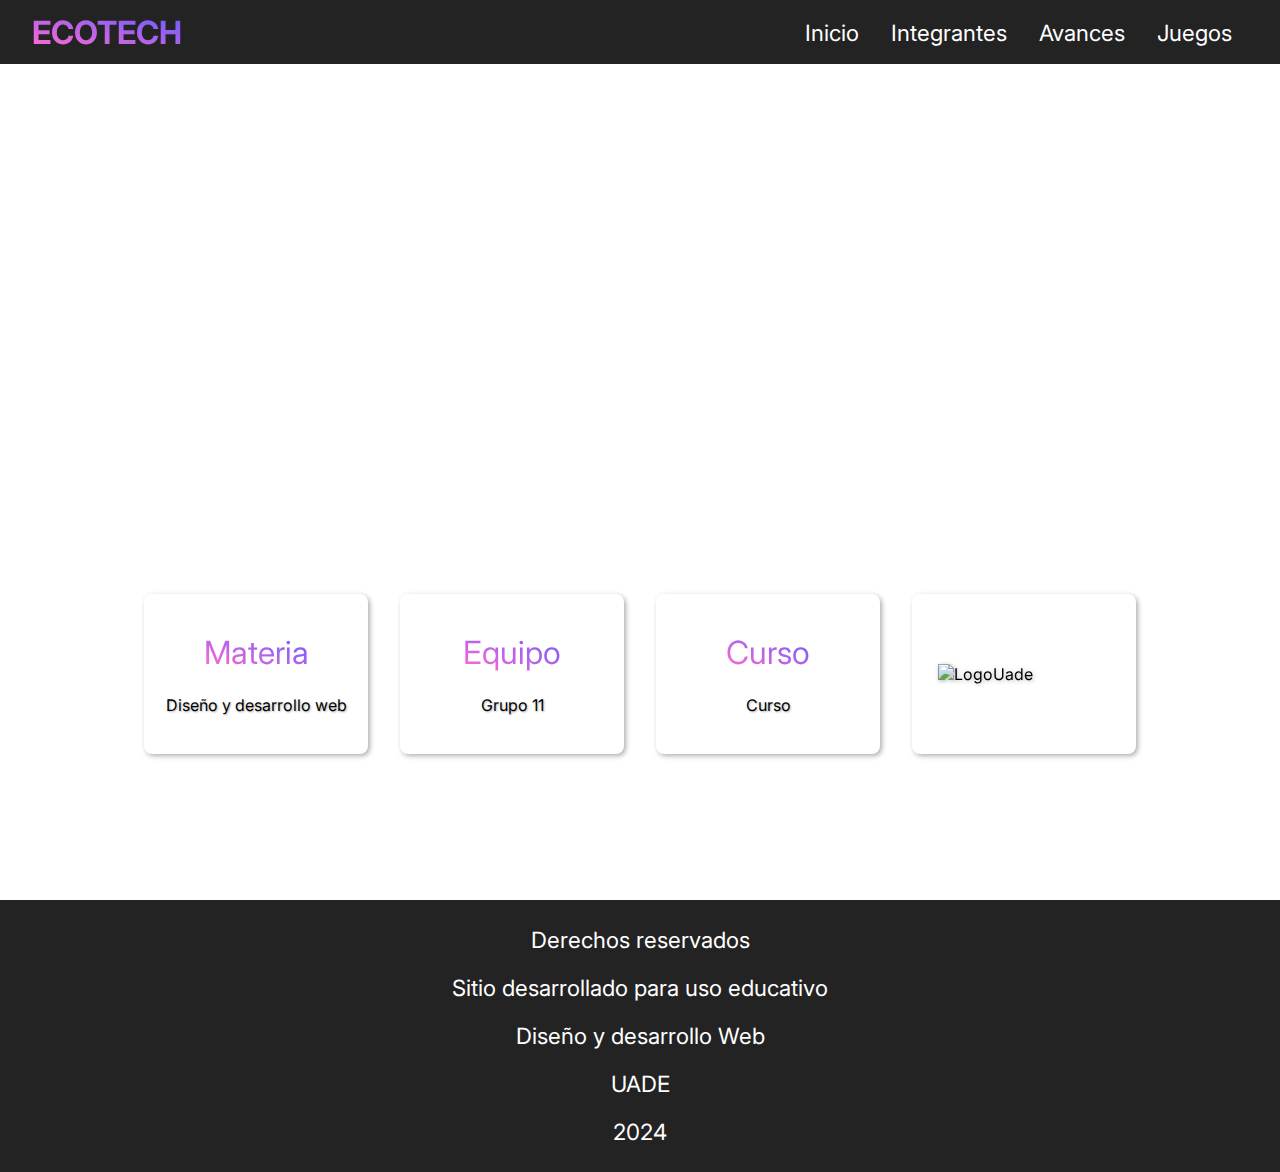
==== TrabajoPracticoIntegrador_DYDW_Grupo11/index.html @ 97cafe29 "CM01" ====
<!DOCTYPE html>
<html lang="es">
  <head>
    <meta charset="UTF-8" />
    <meta name="viewport" content="width=device-width, initial-scale=1.0" />
    <link rel="stylesheet" href="./src/css/home.css" />
    <link rel="stylesheet" href="./src/css/style.css" />
    <link rel="preconnect" href="https://fonts.googleapis.com" />
    <link rel="preconnect" href="https://fonts.gstatic.com" crossorigin />
    <link
      href="https://fonts.googleapis.com/css2?family=Inter:wght@100..900&family=Space+Grotesk:wght@300..700&display=swap"
      rel="stylesheet"
    />

    <title>Document</title>
  </head>
  <body id="dom">
    <header class="mainHeader">
      <h1 class="projectLogo">ECOTECH</h1>
      <img id="menuBtn" src="./src/icons/menuIcon.svg" alt="menuBtn" />
      <ul class="mainMenu">
        <li><a href="./index.html">Inicio</a></li>
        <li><a href="./integrantes.html">Integrantes</a></li>
        <li><a href="./avances.html">Avances</a></li>
        <li><a href="./juegos.html">Juegos</a></li>
      </ul>
    </header>
    <div class="homeMainSection">
      <h1 class="homeMainSection-txt">
        "Transformando el futuro con energía renovable"
      </h1>
    </div>
    <div class="infoTarjertasContainer">
      <div class="infoTarjeta">
        <h1 class="infoTitle">Materia</h1>
        <p class="infoTxt">Diseño y desarrollo web</p>
      </div>
      <div class="infoTarjeta">
        <h1 class="infoTitle">Equipo</h1>
        <p class="infoTxt">Grupo 11</p>
      </div>
      <div class="infoTarjeta">
        <h1 class="infoTitle">Curso</h1>
        <p class="infoTxt">Curso</p>
      </div>
      <div class="infoTarjeta">
        <img src="/src/img/LogoUADE.png" alt="LogoUade" class="infoImg" />
      </div>
    </div>
    <footer class="mainFooter">
      <p class="footerTxt">Derechos reservados <br> Sitio desarrollado para uso educativo <br> Diseño y
        desarrollo Web <br> UADE <br> 2024</p>
    </footer>
    <script src="./src/js/index.js"></script>
  </body>
</html>
---- TrabajoPracticoIntegrador_DYDW_Grupo11/src/css/home.css ----
.homeMainSection{
    min-height: 24rem;
    width: 100%;
    background:  url(/src/img/background-home.jpg);
    background-position: bottom;
    background-size: cover;
    display: flex;
    flex-direction: row;
    flex-wrap: wrap;
    align-items: center;
    justify-content: center;
    padding: 1rem;
    margin-top:4rem ;
}

.homeMainSection-txt{
    color: #ffffff;
    font-weight: bold;
    font-size: 2.2rem;
    text-align: center;
}

.infoTarjertasContainer{
    display: flex;
    flex-direction: row;
    flex-wrap: wrap;
    justify-content: center;
    align-items: center;
    padding: 1rem 0rem;
    width: 100%;
    min-height: calc(100vh - 28rem);
}

.infoTarjeta{
    width: 14rem;
    height: 10rem;
    padding: 1rem;
    display: flex;
    flex-flow: column nowrap;
    align-items: center;
    justify-content: space-evenly;
    border-radius: 8px;
    box-shadow: 2px 2px 5px #2323235b;
    margin: 1rem;
}
.infoTitle{
    background: #f869d5;
    background: linear-gradient(to top right, #f869d5 10%, #635cff 100%);
    -webkit-background-clip: text;
    -webkit-text-fill-color: transparent;
    font-size: 2rem;
}

.infoTxt{
    text-shadow: 1px 1px 2px rgba(0, 0, 0, 0.3);
}


.infoImg{
    width: 90%;
    filter: drop-shadow(1px 1px 2px rgba(0, 0, 0, 0.3));
}

@media screen and (max-width: 600px) {
    .homeMainSection{
        height: 30rem;
        width: 100vw;
    }

}
---- TrabajoPracticoIntegrador_DYDW_Grupo11/src/css/style.css ----
* {
  padding: 0;
  margin: 0;
  box-sizing: border-box;
  font-family: "Inter", sans-serif;
  font-optical-sizing: auto;
  font-weight: 400;
  font-style: normal;
  font-variation-settings: "slnt" 0;
}

body{
  max-width: 100vw;
  min-height: 100vh;
  display: flex;
  flex-direction: column;
  align-items: center;
  justify-content: start;
  flex-wrap: nowrap;
  overflow-x: hidden;
}

.mainHeader {
  background: #232323;
  display: flex;
  flex-flow: row nowrap;
  justify-content: space-between;
  align-items: center;
  height: 4rem;
  position: fixed;
  padding: 0rem 2rem;
  width: 100%;
  top: 0rem;
  left: 0rem;
  z-index: 3;
}

.projectLogo {
  background: #f869d5;
  background: linear-gradient(to top right, #f869d5 10%, #635cff 100%);
  -webkit-background-clip: text;
  -webkit-text-fill-color: transparent;
  font-weight: bold;
}

#menuBtn {
  display: none;
}

.mainMenu {
  display: flex;
  flex-flow: row nowrap;
  list-style: none;
}

.mainMenu li {
  margin: 0rem 1rem;
}

.mainMenu li a {
  color: #ffffff;
  text-decoration: none;
  font-size: 1.4rem;
}

.menuResp {
  display: none;
}

.mainFooter{
  min-height: 6rem;
  width: 100vw;
  display: flex;
  background: #232323;
  align-items: center;
  justify-content: center;
}

.footerTxt{
  color: #ffffff;
  text-align: center;
  padding: 1rem;
  line-height: 3rem;
  font-size: 1.4rem;

}

@media screen and (max-width: 600px) {
  .mainHeader {
    height: 4rem;
    padding: 0rem 2rem;
    position: fixed;
    top: 0rem;
    left: 0rem;
    width: 100%;
    z-index: 2;
  }

  .projectLogo {
    font-size: 2rem;
  }

  .mainMenu {
    flex-flow: column;
    position: fixed;
    align-items: center;
    top: 4rem;
    left: 0rem;
    background: #2f2f2f;
    width: 100vw;
    padding: 1rem 0rem;
    display: none;
  }

  .mainMenu li {
    margin: 1rem 0rem;
  }

  .mainMenu li a {
    font-size: 1.4rem;
    color: #ffffff;
    font-weight: bold;
  }

  #menuBtn {
    height: 2.2rem;
    display: block;
  }

  .displayYes {
    display: flex;
  }
}
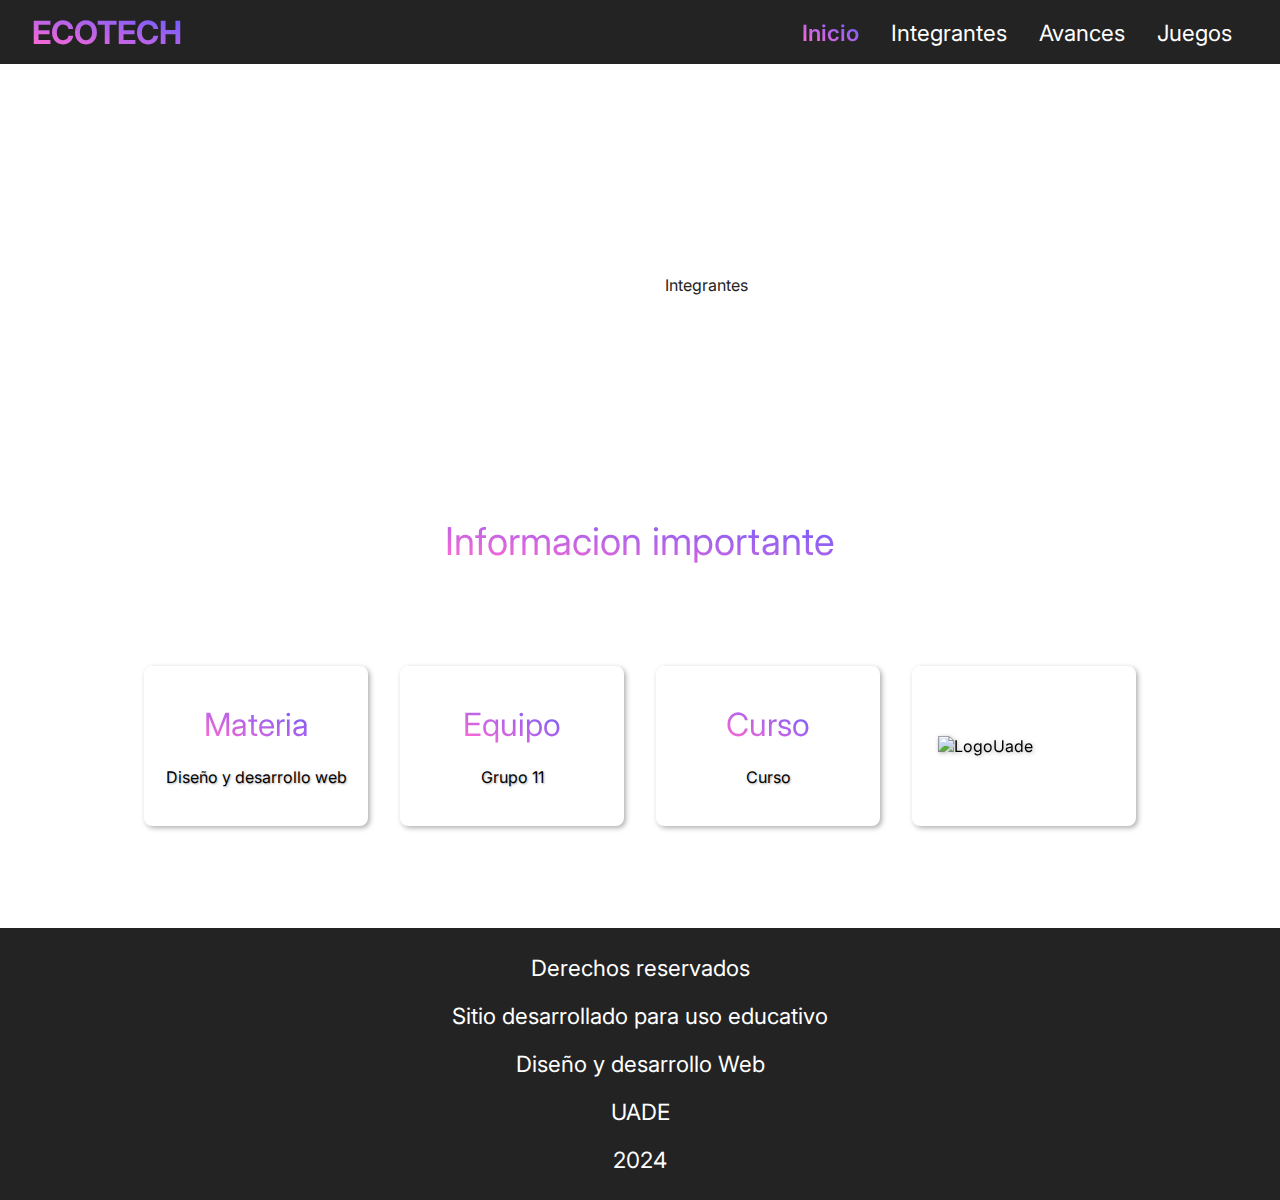
==== commit 245f49cf: "COM2" ====
--- a/TrabajoPracticoIntegrador_DYDW_Grupo11/index.html
+++ b/TrabajoPracticoIntegrador_DYDW_Grupo11/index.html
@@ -19,7 +19,7 @@
       <h1 class="projectLogo">ECOTECH</h1>
       <img id="menuBtn" src="./src/icons/menuIcon.svg" alt="menuBtn" />
       <ul class="mainMenu">
-        <li><a href="./index.html">Inicio</a></li>
+        <li><a href="./index.html" id="selected">Inicio</a></li>
         <li><a href="./integrantes.html">Integrantes</a></li>
         <li><a href="./avances.html">Avances</a></li>
         <li><a href="./juegos.html">Juegos</a></li>
@@ -29,24 +29,35 @@
       <h1 class="homeMainSection-txt">
         "Transformando el futuro con energía renovable"
       </h1>
-    </div>
-    <div class="infoTarjertasContainer">
-      <div class="infoTarjeta">
-        <h1 class="infoTitle">Materia</h1>
-        <p class="infoTxt">Diseño y desarrollo web</p>
-      </div>
-      <div class="infoTarjeta">
-        <h1 class="infoTitle">Equipo</h1>
-        <p class="infoTxt">Grupo 11</p>
-      </div>
-      <div class="infoTarjeta">
-        <h1 class="infoTitle">Curso</h1>
-        <p class="infoTxt">Curso</p>
-      </div>
-      <div class="infoTarjeta">
-        <img src="/src/img/LogoUADE.png" alt="LogoUade" class="infoImg" />
+      <div class="botonera-homeMainSection">
+        <a href="/avances.html" class="mostrarAvances">Avances</a>
+        <a href="/integrantes.html" class="mostrarIntegrantes">Integrantes</a>
       </div>
     </div>
+    <main class="mainSection">
+      <div class="infoContainer">
+        <p class="infoContainerTitle">Informacion importante</p>
+        <div class="infoTarjertasContainer">
+          <div class="infoTarjeta">
+            <h1 class="infoTitle">Materia</h1>
+            <p class="infoTxt">Diseño y desarrollo web</p>
+          </div>
+          <div class="infoTarjeta">
+            <h1 class="infoTitle">Equipo</h1>
+            <p class="infoTxt">Grupo 11</p>
+          </div>
+          <div class="infoTarjeta">
+            <h1 class="infoTitle">Curso</h1>
+            <p class="infoTxt">Curso</p>
+          </div>
+          <div class="infoTarjeta">
+            <img src="/src/img/LogoUADE.png" alt="LogoUade" class="infoImg" />
+          </div>
+        </div>
+      </div>
+     
+
+    </main>
     <footer class="mainFooter">
       <p class="footerTxt">Derechos reservados <br> Sitio desarrollado para uso educativo <br> Diseño y
         desarrollo Web <br> UADE <br> 2024</p>
--- a/TrabajoPracticoIntegrador_DYDW_Grupo11/src/css/home.css
+++ b/TrabajoPracticoIntegrador_DYDW_Grupo11/src/css/home.css
@@ -5,8 +5,7 @@
     background-position: bottom;
     background-size: cover;
     display: flex;
-    flex-direction: row;
-    flex-wrap: wrap;
+    flex-direction: column;
     align-items: center;
     justify-content: center;
     padding: 1rem;
@@ -20,6 +19,61 @@
     text-align: center;
 }
 
+.botonera-homeMainSection{
+    display: flex;
+    flex-direction: row;
+    justify-content: space-evenly;
+    align-items:center;
+    width: 20rem;
+    margin-top: 1rem;
+
+}
+
+.mostrarAvances{
+    border: 2px solid #ffffff;
+    padding: .5rem 1rem;
+    border-radius: 8px;
+    text-decoration: none;
+    color: #ffffff;
+}
+
+
+.mostrarIntegrantes{
+    background: #ffffff;
+    border: 2px solid #ffffff;
+    padding: .5rem 1rem;
+    border-radius: 8px;
+    color: #232323;
+    text-decoration: none;
+
+}
+
+.mostrarIntegrantes:hover, .mostrarAvances:hover{
+    background: #f869d5;
+    background: linear-gradient(to top right, #f869d5 10%, #635cff 100%);
+    -webkit-background-clip: text;
+    -webkit-text-fill-color: transparent;
+    transition: 250ms;
+}
+
+.infoContainer{
+    display: flex;
+    flex-flow: column nowrap;
+    align-items: center;
+    justify-content: space-evenly;
+    min-height: 30rem;
+}
+.infoContainerTitle{
+
+    background: #f869d5;
+    background: linear-gradient(to top right, #f869d5 10%, #635cff 100%);
+    -webkit-background-clip: text;
+    -webkit-text-fill-color: transparent;
+    font-size: 2.4rem;
+    text-align: center;
+
+}
+
 .infoTarjertasContainer{
     display: flex;
     flex-direction: row;
@@ -28,7 +82,6 @@
     align-items: center;
     padding: 1rem 0rem;
     width: 100%;
-    min-height: calc(100vh - 28rem);
 }
 
 .infoTarjeta{
--- a/TrabajoPracticoIntegrador_DYDW_Grupo11/src/css/style.css
+++ b/TrabajoPracticoIntegrador_DYDW_Grupo11/src/css/style.css
@@ -57,6 +57,11 @@
   margin: 0rem 1rem;
 }
 
+.mainMenu li:hover{
+  transform: scale(1.1);
+  transition: 250ms;
+}
+
 .mainMenu li a {
   color: #ffffff;
   text-decoration: none;
@@ -65,6 +70,15 @@
 
 .menuResp {
   display: none;
+}
+
+#selected{
+  background: #f869d5;
+  background: linear-gradient(to top right, #f869d5 10%, #635cff 100%);
+  -webkit-background-clip: text;
+  -webkit-text-fill-color: transparent;
+  font-size: 1.4rem;
+  font-weight: 600;
 }
 
 .mainFooter{
